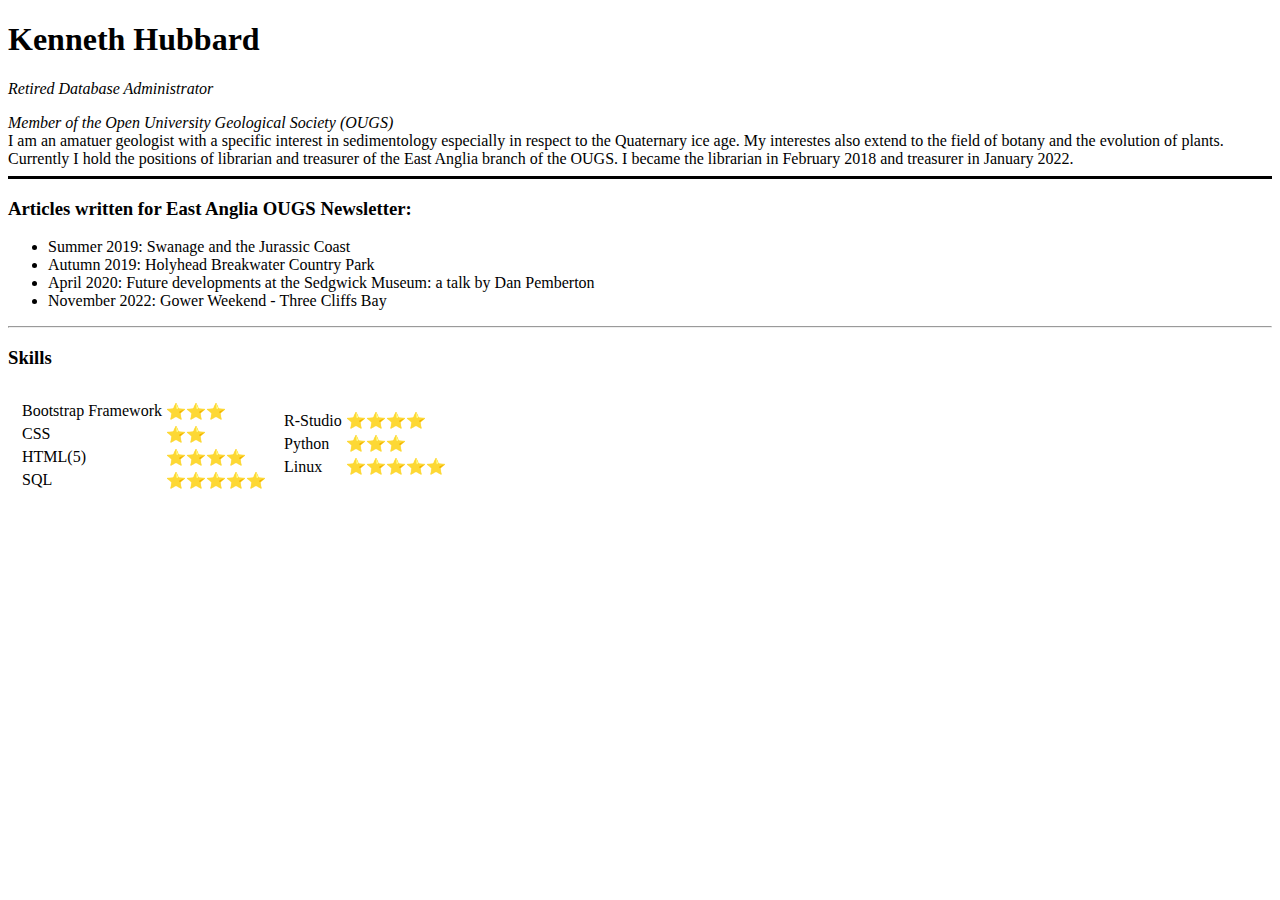
==== index.html @ 1f6dc943 "Add files via upload" ====
<!DOCTYPE html>
<HTML lang="en">
	<head>
		<meta charset="UTF-8">
		<title>Kenneth Hubbard's personal website</title>
	</head>
	<body>
		<h1>Kenneth Hubbard</h1>
		<p><em>Retired Database Administrator</em></p>
		<em>Member of the Open University Geological Society (OUGS)</em>
		<br>I am an amatuer geologist with a specific interest in sedimentology 
		especially in respect to the Quaternary ice age. My interestes also 
		extend to the field of botany and the evolution of plants. Currently 
		I hold the positions of librarian and treasurer of the East Anglia branch 
		of the OUGS. I became the librarian in February 2018 and treasurer 
		in January 2022.   
		<hr size="3" color="black">
		<h3>Articles written for East Anglia OUGS Newsletter:</h3>
	<ul>
		<li>Summer 2019: Swanage and the Jurassic Coast</li>
		<li>Autumn 2019: Holyhead Breakwater Country Park</li>
		<li>April 2020: Future developments at the Sedgwick Museum: a talk by Dan Pemberton</li>
		<li>November 2022: Gower Weekend - Three Cliffs Bay</li>
	</ul>
	<hr>
	<h3>Skills</h3>
	<table cellspacing=10>
		<tr>
			<td>
				<table>
					<tr>
						<td>Bootstrap Framework</td>
						<td>⭐️⭐️⭐️</td>
					</tr>
					<tr>
						<td>CSS</td>
						<td>⭐️⭐️</td>
					</tr>
					<tr>
						<td>HTML(5)</td>
						<td>⭐️⭐️⭐️⭐️</td>
					</tr>
					<tr>
						<td>SQL</td>
							<td>⭐️⭐️⭐️⭐️⭐️</td>
				</tr>
			</table>
			</td>
			
			<td>
				<table>
					<tr>
						<td>R-Studio</td>
						<td>⭐️⭐️⭐️⭐️</td>
					</tr>
					<tr>
						<td>Python</td>
						<td>⭐️⭐️⭐️</td>
					</tr>
					<tr>
						<td>Linux</td>
						<td>⭐️⭐️⭐️⭐️⭐️</td>
					</tr>
					<tr>
						<td></td>
						<td></td>
					</tr>
				</table>	
			
			</td>
			
		</tr>
	</table>

	</body>
</HTML>
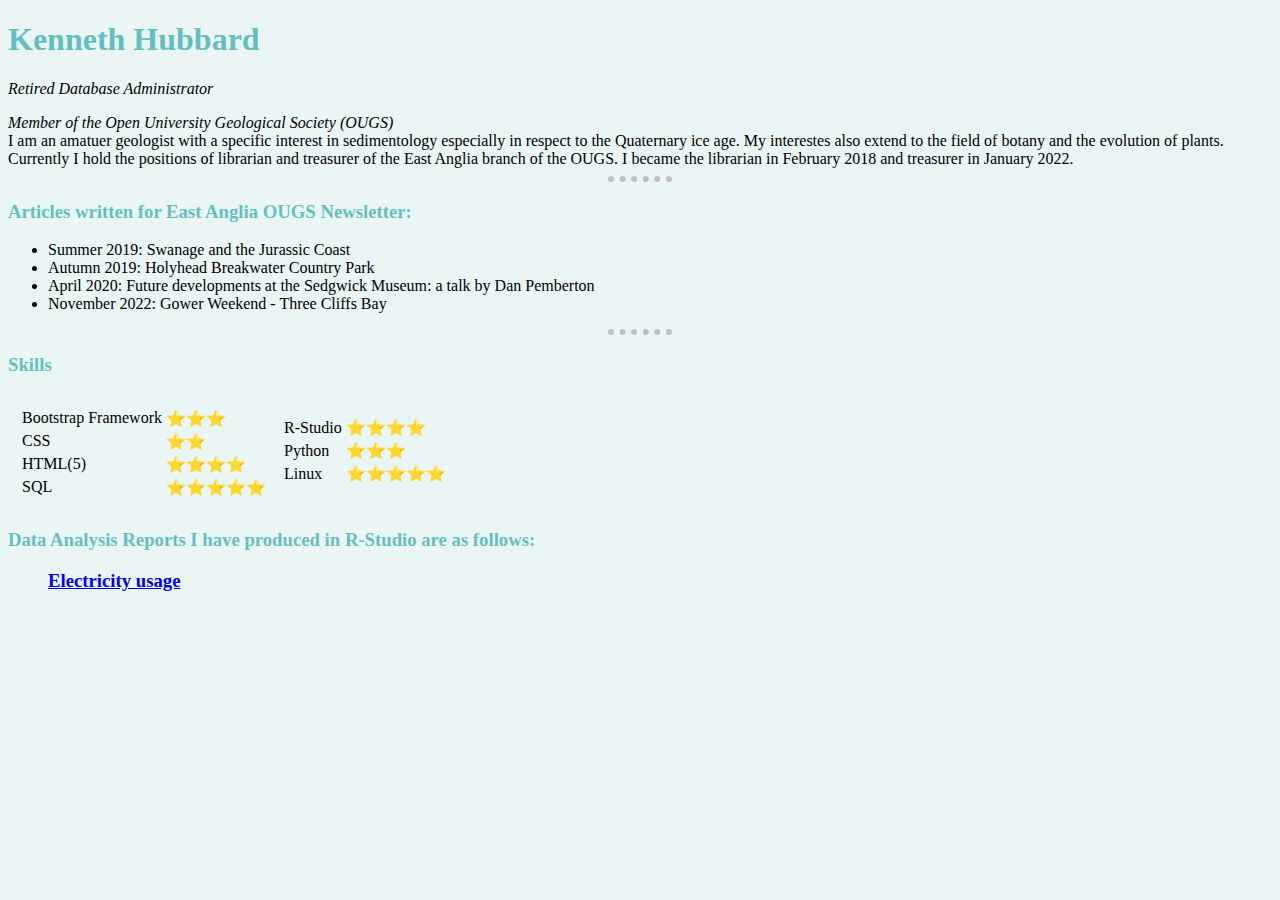
==== commit e74ef374: "1.2 Electricity analysis" ====
--- a/index.html
+++ b/index.html
@@ -3,8 +3,9 @@
 	<head>
 		<meta charset="UTF-8">
 		<title>Kenneth Hubbard's personal website</title>
+		<link rel="stylesheet" href="css/styles.css">
 	</head>
-	<body>
+	<body style="background-color: #EAF6F6;">
 		<h1>Kenneth Hubbard</h1>
 		<p><em>Retired Database Administrator</em></p>
 		<em>Member of the Open University Geological Society (OUGS)</em>
@@ -14,63 +15,70 @@
 		I hold the positions of librarian and treasurer of the East Anglia branch 
 		of the OUGS. I became the librarian in February 2018 and treasurer 
 		in January 2022.   
-		<hr size="3" color="black">
+		<hr>
 		<h3>Articles written for East Anglia OUGS Newsletter:</h3>
-	<ul>
-		<li>Summer 2019: Swanage and the Jurassic Coast</li>
-		<li>Autumn 2019: Holyhead Breakwater Country Park</li>
-		<li>April 2020: Future developments at the Sedgwick Museum: a talk by Dan Pemberton</li>
-		<li>November 2022: Gower Weekend - Three Cliffs Bay</li>
-	</ul>
-	<hr>
-	<h3>Skills</h3>
-	<table cellspacing=10>
-		<tr>
-			<td>
-				<table>
-					<tr>
-						<td>Bootstrap Framework</td>
-						<td>⭐️⭐️⭐️</td>
+		<ul>
+			<li>Summer 2019: Swanage and the Jurassic Coast</li>
+			<li>Autumn 2019: Holyhead Breakwater Country Park</li>
+			<li>April 2020: Future developments at the Sedgwick Museum: a talk by Dan Pemberton</li>
+			<li>November 2022: Gower Weekend - Three Cliffs Bay</li>
+		</ul>
+		<hr>
+		<h3>Skills</h3>
+		<table cellspacing=10>
+			<tr>
+				<td>
+					<table>
+						<tr>
+							<td>Bootstrap Framework</td>
+							<td>⭐️⭐️⭐️</td>
+						</tr>
+						<tr>
+							<td>CSS</td>
+							<td>⭐️⭐️</td>
+						</tr>
+						<tr>
+							<td>HTML(5)</td>
+							<td>⭐️⭐️⭐️⭐️</td>
+						</tr>
+						<tr>
+							<td>SQL</td>
+								<td>⭐️⭐️⭐️⭐️⭐️</td>
 					</tr>
-					<tr>
-						<td>CSS</td>
-						<td>⭐️⭐️</td>
-					</tr>
-					<tr>
-						<td>HTML(5)</td>
-						<td>⭐️⭐️⭐️⭐️</td>
-					</tr>
-					<tr>
-						<td>SQL</td>
+				</table>
+				</td>
+				
+				<td>
+					<table>
+						<tr>
+							<td>R-Studio</td>
+							<td>⭐️⭐️⭐️⭐️</td>
+						</tr>
+						<tr>
+							<td>Python</td>
+							<td>⭐️⭐️⭐️</td>
+						</tr>
+						<tr>
+							<td>Linux</td>
 							<td>⭐️⭐️⭐️⭐️⭐️</td>
-				</tr>
-			</table>
-			</td>
+						</tr>
+						<tr>
+							<td></td>
+							<td></td>
+						</tr>
+					</table>	
+				
+				</td>
+				
+			</tr>
+		</table>
+		<h3>Data Analysis
+			Reports I have produced in R-Studio are as follows:
+			<ol>
+				<a href="analysis.html">Electricity usage</a>
+			</ol>
 			
-			<td>
-				<table>
-					<tr>
-						<td>R-Studio</td>
-						<td>⭐️⭐️⭐️⭐️</td>
-					</tr>
-					<tr>
-						<td>Python</td>
-						<td>⭐️⭐️⭐️</td>
-					</tr>
-					<tr>
-						<td>Linux</td>
-						<td>⭐️⭐️⭐️⭐️⭐️</td>
-					</tr>
-					<tr>
-						<td></td>
-						<td></td>
-					</tr>
-				</table>	
+		</h3>
 			
-			</td>
-			
-		</tr>
-	</table>
-
 	</body>
 </HTML>
--- a/css/styles.css
+++ b/css/styles.css
@@ -0,0 +1,19 @@
+body {
+	background-color: #EAF6F6;
+}
+
+hr {
+	border-style: none;
+	border-top-style: dotted;
+	border-color: silver;
+	border-width: 6px;
+	width: 5%;
+}
+
+h1 {
+	color: #66BFBF;
+}
+
+h3 {
+	color: #66BFBF;
+}
